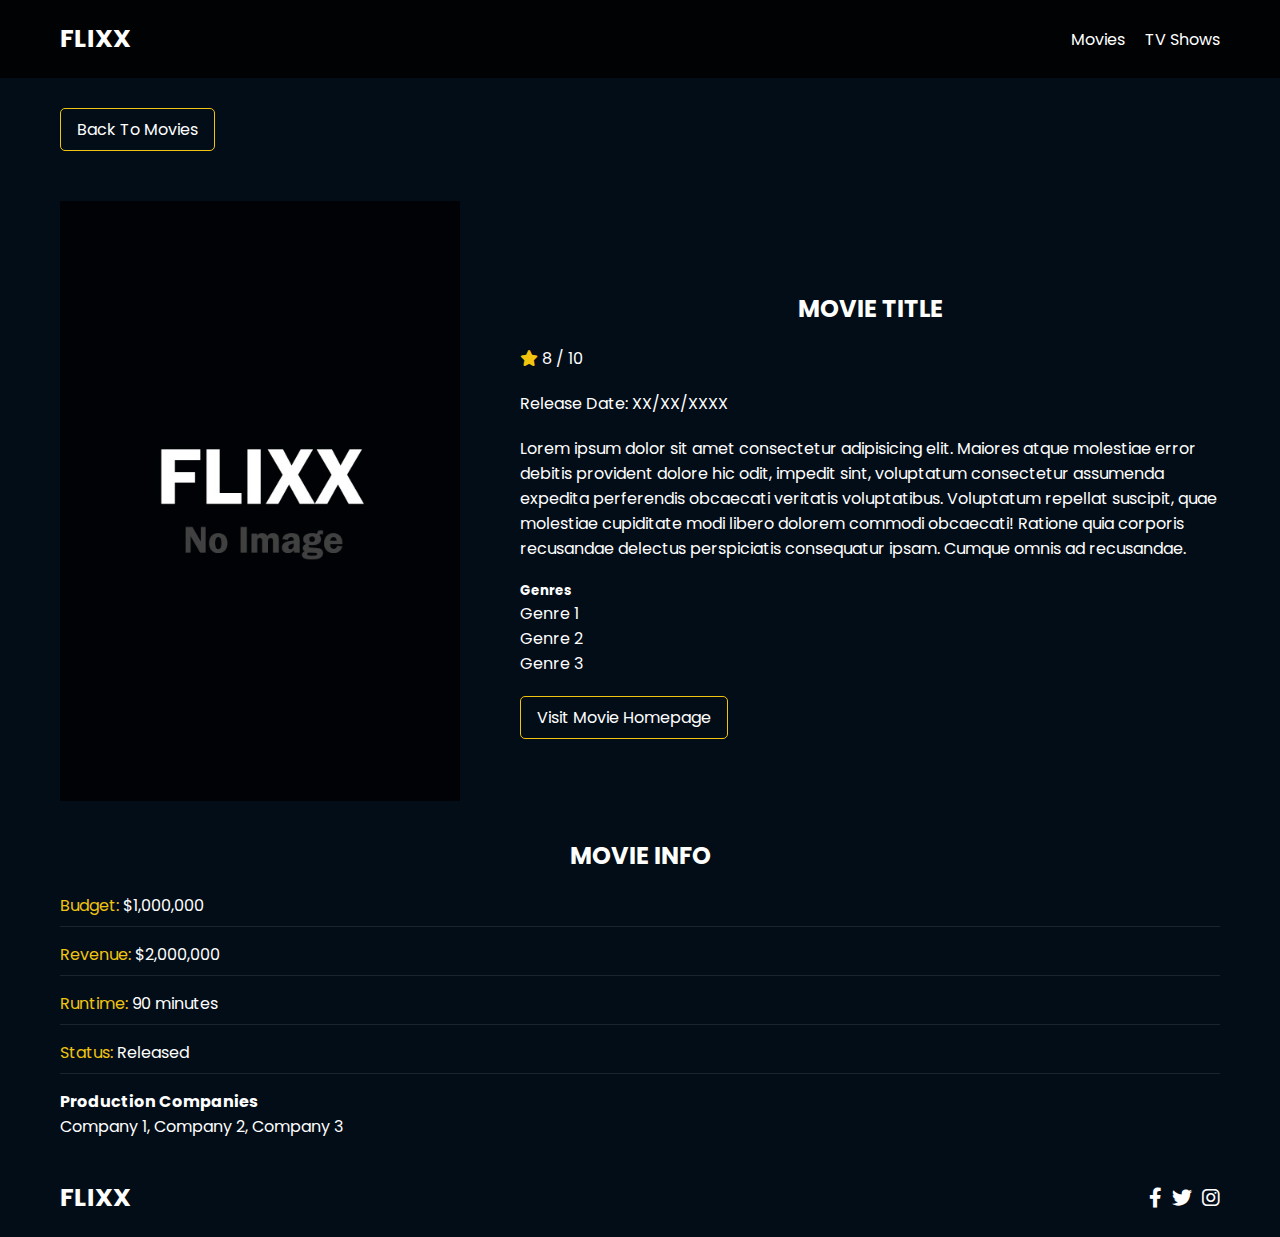
==== movie-details.html @ 48bb4460 "initial commit and theme" ====
<!DOCTYPE html>
<html lang="en">
  <head>
    <meta charset="UTF-8" />
    <meta http-equiv="X-UA-Compatible" content="IE=edge" />
    <meta name="viewport" content="width=device-width, initial-scale=1.0" />
    <link rel="preconnect" href="https://fonts.googleapis.com" />
    <link rel="preconnect" href="https://fonts.gstatic.com" crossorigin />
    <link
      href="https://fonts.googleapis.com/css2?family=Poppins:wght@300;400;700&display=swap"
      rel="stylesheet"
    />
    <link rel="stylesheet" href="lib/fontawesome.css" />
    <link rel="stylesheet" href="css/style.css" />
    <link rel="stylesheet" href="css/spinner.css" />
    <script src="js/script.js" defer></script>
    <title>Flixx | Movie Details</title>
  </head>
  <body>
    <header class="main-header">
      <div class="container">
        <div class="logo"><a href="/">FLIXX</a></div>
        <nav>
          <ul>
            <li>
              <a class="nav-link" href="/">Movies</a>
            </li>
            <li>
              <a class="nav-link" href="/shows.html">TV Shows</a>
            </li>
          </ul>
        </nav>
      </div>
    </header>

    <!-- Movie Details -->
    <section class="container">
      <div class="back">
        <a class="btn" href="index.html">Back To Movies</a>
      </div>
      <!-- Movie Details Output -->
      <div id="movie-details">
        <div class="details-top">
          <div>
            <img
              src="images/no-image.jpg"
              class="card-img-top"
              alt="Movie Title"
            />
          </div>
          <div>
            <h2>Movie Title</h2>
            <p>
              <i class="fas fa-star text-primary"></i>
              8 / 10
            </p>
            <p class="text-muted">Release Date: XX/XX/XXXX</p>
            <p>
              Lorem ipsum dolor sit amet consectetur adipisicing elit. Maiores
              atque molestiae error debitis provident dolore hic odit, impedit
              sint, voluptatum consectetur assumenda expedita perferendis
              obcaecati veritatis voluptatibus. Voluptatum repellat suscipit,
              quae molestiae cupiditate modi libero dolorem commodi obcaecati!
              Ratione quia corporis recusandae delectus perspiciatis consequatur
              ipsam. Cumque omnis ad recusandae.
            </p>
            <h5>Genres</h5>
            <ul class="list-group">
              <li>Genre 1</li>
              <li>Genre 2</li>
              <li>Genre 3</li>
            </ul>
            <a href="#" target="_blank" class="btn">Visit Movie Homepage</a>
          </div>
        </div>
        <div class="details-bottom">
          <h2>Movie Info</h2>
          <ul>
            <li><span class="text-secondary">Budget:</span> $1,000,000</li>
            <li><span class="text-secondary">Revenue:</span> $2,000,000</li>
            <li><span class="text-secondary">Runtime:</span> 90 minutes</li>
            <li><span class="text-secondary">Status:</span> Released</li>
          </ul>
          <h4>Production Companies</h4>
          <div class="list-group">Company 1, Company 2, Company 3</div>
        </div>
      </div>
    </section>

    <!-- Footer -->
    <footer class="main-footer">
      <div class="container">
        <div class="logo"><span>FLIXX</span></div>
        <div class="social-links">
          <a href="https://www.facebook.com" target="_blank"
            ><i class="fab fa-facebook-f"></i
          ></a>
          <a href="https://www.twitter.com" target="_blank"
            ><i class="fab fa-twitter"></i
          ></a>
          <a href="https://www.instagram.com" target="_blank"
            ><i class="fab fa-instagram"></i
          ></a>
        </div>
      </div>
    </footer>

    <div class="spinner"></div>
  </body>
</html>
---- css/style.css ----
*,
*::before,
*::after {
  box-sizing: border-box;
  padding: 0;
  margin: 0;
}

:root {
  --color-primary: #020d18;
  --color-secondary: #f1c40f;
}

body {
  font-family: 'Poppins', sans-serif;
  font-size: 16px;
  background: var(--color-primary);
  color: #fff;
  overflow-x: hidden;
}

a {
  color: #fff;
  text-decoration: none;
}

ul {
  list-style: none;
}

.text-primary {
  color: var(--color-secondary);
}

.text-secondary {
  color: var(--color-secondary);
}

.active {
  color: var(--color-secondary);
  font-weight: 700;
}

.back {
  margin-top: 30px;
}

.btn {
  display: inline-block;
  padding: 0.5rem 1rem;
  border: 1px solid var(--color-secondary);
  border-radius: 5px;
  color: #fff;
  cursor: pointer;
  background: transparent;
  transition: all 0.3s ease-in-out;
}

.btn:hover {
  background: var(--color-secondary);
  color: #000;
}

.btn:disabled {
  border-color: #ccc;
  cursor: not-allowed;
}

.btn:disabled:hover {
  background: transparent;
  color: #fff;
}

.container {
  max-width: 1200px;
  width: 100%;
  margin: 0 auto;
  padding: 0 20px;
}

.main-header .container {
  display: flex;
  justify-content: space-between;
  align-items: center;
  padding: 0 20px;
}

.main-header {
  padding: 20px 0;
  background: rgba(0, 0, 0, 0.8);
}

.main-header .logo {
  color: #fff;
  font-size: 25px;
  font-weight: 700;
  text-transform: uppercase;
}

.main-header ul {
  display: flex;
}

.main-header ul li {
  margin-left: 20px;
}

.main-header ul li a {
  font-size: 16px;
}

.main-header ul li a:hover {
  color: var(--color-secondary);
}

/* Grid */
.grid {
  display: grid;
  grid-template-columns: repeat(auto-fit, minmax(250px, 1fr));
  grid-gap: 20px;
}

/* Card */
.card {
  background: #04376b;
  padding: 5px;
}

.card img {
  width: 100%;
}

.card-body {
  padding: 10px;
  font-size: 20px;
}

.card:hover {
  transform: scale(1.05);
  transition: all 0.5s ease-in-out;
  background: #0a4b8f;
}

/* Footer */
.main-footer {
  background: #020d18;
  padding: 20px 0;
  margin-top: 20px;
}

.main-footer .container {
  display: flex;
  justify-content: space-between;
  align-items: center;
}

.main-footer .container .logo {
  color: #fff;
  font-size: 25px;
  font-weight: 700;
  text-transform: uppercase;
}

.main-footer .container .social-links {
  display: flex;
  font-size: 20px;
}

.main-footer .container .social-links a {
  margin-left: 10px;
  color: #fff;
}

.main-footer .container .social-links a:hover {
  color: var(--color-secondary);
}

/* Section: Now Playing */

section.now-playing {
  padding: 60px;
  background: url(../images/showcase-bg.jpg) no-repeat center center/cover;
}

section h2 {
  margin: 20px 0;
  text-align: center;
  text-transform: uppercase;
}

/* Slider */
.swiper {
  width: 100%;
  height: 50%;
}

.swiper-slide {
  text-align: center;
  font-size: 18px;
  background: var(--color-primary);
  display: flex;
  flex-direction: column;
  justify-content: center;
  align-items: center;
}

.swiper-slide img {
  display: block;
  width: 100%;
  height: 100%;
  object-fit: cover;
}

.swiper-rating {
  padding: 10px;
}

/* Movie Details */
.details-top {
  display: flex;
  justify-content: space-between;
  align-items: center;
  margin: 50px 0 30px;
}

@media (max-width: 700px) {
  .details-top {
    display: block;
    margin-bottom: 40px;
    padding-bottom: 20px;
    border-bottom: #ccc solid 1px;
  }
}

.details-top img {
  width: 400px;
  height: 100%;
  margin-right: 60px;
  object-fit: cover;
}

.details-top p {
  margin: 20px 0;
}

.details-top .btn {
  margin-top: 20px;
}

.details-bottom {
}

.details-bottom li {
  margin: 15px 0;
  padding-bottom: 8px;
  border-bottom: 1px solid #fff;
  border-color: rgba(255, 255, 255, 0.1);
}

/* Search */
.search {
  padding: 60px;
  margin-bottom: 40px;
}

.search .container {
  display: flex;
  justify-content: center;
  align-items: center;
  flex-direction: column;
}

.search .container h2 {
  margin-bottom: 20px;
}

.search .container form {
  width: 100%;
  max-width: 600px;
}

.search-radio label {
  margin-right: 15px;
}

.search-flex {
  display: flex;
  justify-content: space-between;
  align-items: center;
  margin-top: 10px;
}

.search .container form input[type='text'] {
  flex: 6;
  width: 100%;
  height: 50px;
  padding: 10px;
  margin-right: 10px;
  border: 1px solid #fff;
  border-radius: 5px;
  background: transparent;
  color: #fff;
}

.search .container form input[type='text']::placeholder {
  color: #fff;
}

.search .container form input[type='text']:focus {
  outline: none;
}

.search .container form button {
  flex: 1;
  display: block;
  width: 100%;
  padding: 10px;
  border-radius: 5px;
  height: 50px;
  cursor: pointer;
  background: var(--color-secondary);
  color: #000;
}

.search .container form button:hover {
  background: transparent;
  color: #fff;
}

.pagination {
  margin-top: 20px;
}

.page-counter {
  margin-top: 10px;
}

/* Alert */
.alert {
  background: red;
  padding: 10px 20px;
  margin-bottom: 20px;
  border-radius: 5px;
}

.alert-success {
  background: green;
}

.alert-error {
  background: red;
}
---- css/spinner.css ----
/* Spinner From: https://codepen.io/tbrownvisuals/pen/edGYvx */
.spinner {
  position: fixed;
  z-index: 999;
  height: 2em;
  width: 2em;
  overflow: show;
  margin: auto;
  top: 0;
  left: 0;
  bottom: 0;
  right: 0;
  display: none;
}

.show {
  display: block;
}

/* Transparent Overlay */
.spinner:before {
  content: '';
  display: block;
  position: fixed;
  top: 0;
  left: 0;
  width: 100%;
  height: 100%;
  background: radial-gradient(rgba(20, 20, 20, 0.8), rgba(0, 0, 0, 0.8));

  background: -webkit-radial-gradient(
    rgba(20, 20, 20, 0.8),
    rgba(0, 0, 0, 0.8)
  );
}

/* :not(:required) hides these rules from IE9 and below */
.spinner:not(:required) {
  /* hide "loading..." text */
  font: 0/0 a;
  color: transparent;
  text-shadow: none;
  background-color: transparent;
  border: 0;
}

.spinner:not(:required):after {
  content: '';
  display: block;
  font-size: 10px;
  width: 1em;
  height: 1em;
  margin-top: -0.5em;
  -webkit-animation: spinner 150ms infinite linear;
  -moz-animation: spinner 150ms infinite linear;
  -ms-animation: spinner 150ms infinite linear;
  -o-animation: spinner 150ms infinite linear;
  animation: spinner 150ms infinite linear;
  border-radius: 0.5em;
  -webkit-box-shadow: rgba(255, 255, 255, 0.75) 1.5em 0 0 0,
    rgba(255, 255, 255, 0.75) 1.1em 1.1em 0 0,
    rgba(255, 255, 255, 0.75) 0 1.5em 0 0,
    rgba(255, 255, 255, 0.75) -1.1em 1.1em 0 0,
    rgba(255, 255, 255, 0.75) -1.5em 0 0 0,
    rgba(255, 255, 255, 0.75) -1.1em -1.1em 0 0,
    rgba(255, 255, 255, 0.75) 0 -1.5em 0 0,
    rgba(255, 255, 255, 0.75) 1.1em -1.1em 0 0;
  box-shadow: rgba(255, 255, 255, 0.75) 1.5em 0 0 0,
    rgba(255, 255, 255, 0.75) 1.1em 1.1em 0 0,
    rgba(255, 255, 255, 0.75) 0 1.5em 0 0,
    rgba(255, 255, 255, 0.75) -1.1em 1.1em 0 0,
    rgba(255, 255, 255, 0.75) -1.5em 0 0 0,
    rgba(255, 255, 255, 0.75) -1.1em -1.1em 0 0,
    rgba(255, 255, 255, 0.75) 0 -1.5em 0 0,
    rgba(255, 255, 255, 0.75) 1.1em -1.1em 0 0;
}

/* Animation */

@-webkit-keyframes spinner {
  0% {
    -webkit-transform: rotate(0deg);
    -moz-transform: rotate(0deg);
    -ms-transform: rotate(0deg);
    -o-transform: rotate(0deg);
    transform: rotate(0deg);
  }
  100% {
    -webkit-transform: rotate(360deg);
    -moz-transform: rotate(360deg);
    -ms-transform: rotate(360deg);
    -o-transform: rotate(360deg);
    transform: rotate(360deg);
  }
}
@-moz-keyframes spinner {
  0% {
    -webkit-transform: rotate(0deg);
    -moz-transform: rotate(0deg);
    -ms-transform: rotate(0deg);
    -o-transform: rotate(0deg);
    transform: rotate(0deg);
  }
  100% {
    -webkit-transform: rotate(360deg);
    -moz-transform: rotate(360deg);
    -ms-transform: rotate(360deg);
    -o-transform: rotate(360deg);
    transform: rotate(360deg);
  }
}
@-o-keyframes spinner {
  0% {
    -webkit-transform: rotate(0deg);
    -moz-transform: rotate(0deg);
    -ms-transform: rotate(0deg);
    -o-transform: rotate(0deg);
    transform: rotate(0deg);
  }
  100% {
    -webkit-transform: rotate(360deg);
    -moz-transform: rotate(360deg);
    -ms-transform: rotate(360deg);
    -o-transform: rotate(360deg);
    transform: rotate(360deg);
  }
}
@keyframes spinner {
  0% {
    -webkit-transform: rotate(0deg);
    -moz-transform: rotate(0deg);
    -ms-transform: rotate(0deg);
    -o-transform: rotate(0deg);
    transform: rotate(0deg);
  }
  100% {
    -webkit-transform: rotate(360deg);
    -moz-transform: rotate(360deg);
    -ms-transform: rotate(360deg);
    -o-transform: rotate(360deg);
    transform: rotate(360deg);
  }
}
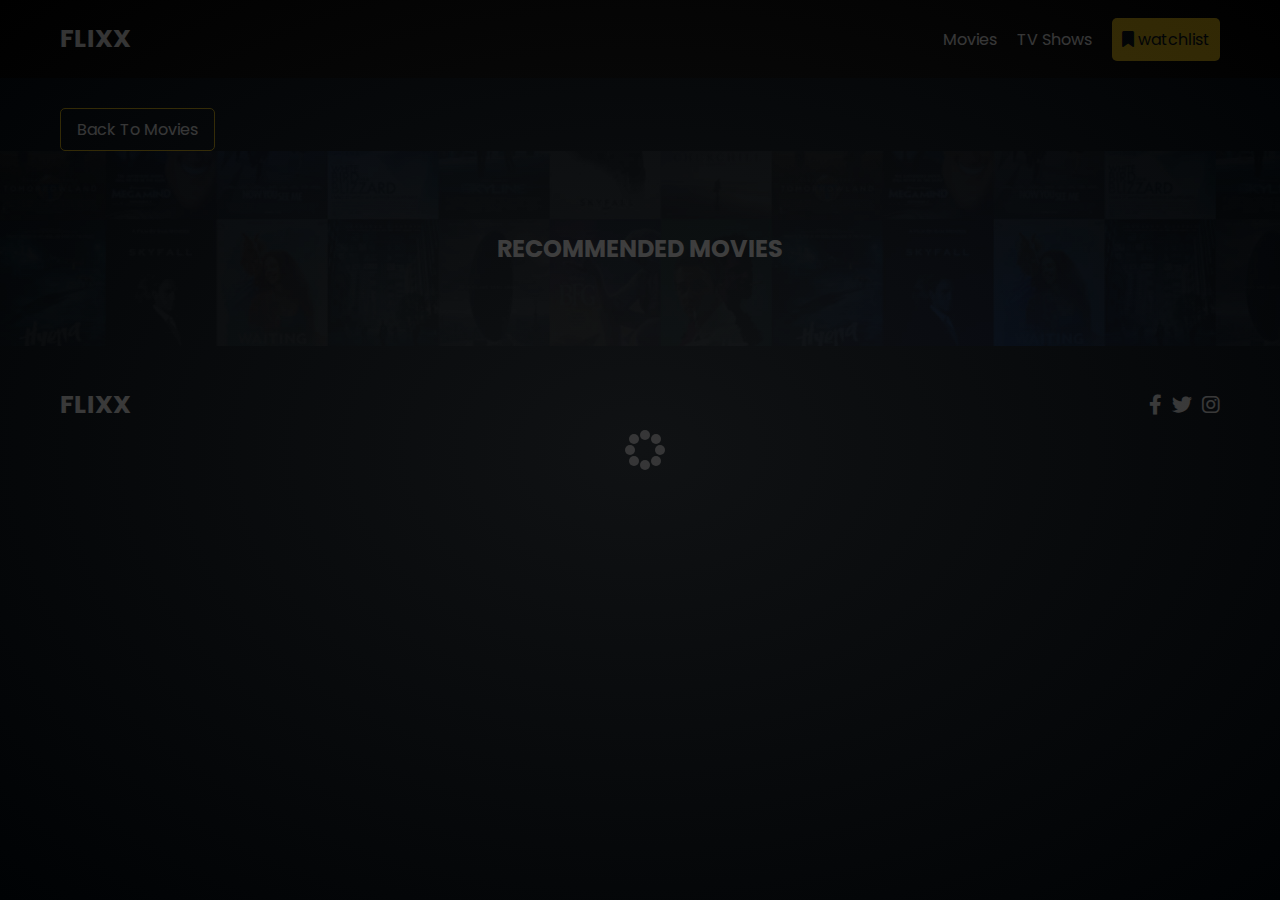
==== commit 84b4b98e: "functionality done" ====
--- a/movie-details.html
+++ b/movie-details.html
@@ -12,7 +12,9 @@
     />
     <link rel="stylesheet" href="lib/fontawesome.css" />
     <link rel="stylesheet" href="css/style.css" />
+    <link rel="stylesheet" href="lib/swiper.css" />
     <link rel="stylesheet" href="css/spinner.css" />
+    <script src="lib/swiper.js"></script>
     <script src="js/script.js" defer></script>
     <title>Flixx | Movie Details</title>
   </head>
@@ -28,6 +30,11 @@
             <li>
               <a class="nav-link" href="/shows.html">TV Shows</a>
             </li>
+            <li>
+              <a href="/watchlist.html" class="nav-link">
+                <i class="fas fa-bookmark"></i> watchlist
+              </a>
+            </li>
           </ul>
         </nav>
       </div>
@@ -39,51 +46,14 @@
         <a class="btn" href="index.html">Back To Movies</a>
       </div>
       <!-- Movie Details Output -->
-      <div id="movie-details">
-        <div class="details-top">
-          <div>
-            <img
-              src="images/no-image.jpg"
-              class="card-img-top"
-              alt="Movie Title"
-            />
-          </div>
-          <div>
-            <h2>Movie Title</h2>
-            <p>
-              <i class="fas fa-star text-primary"></i>
-              8 / 10
-            </p>
-            <p class="text-muted">Release Date: XX/XX/XXXX</p>
-            <p>
-              Lorem ipsum dolor sit amet consectetur adipisicing elit. Maiores
-              atque molestiae error debitis provident dolore hic odit, impedit
-              sint, voluptatum consectetur assumenda expedita perferendis
-              obcaecati veritatis voluptatibus. Voluptatum repellat suscipit,
-              quae molestiae cupiditate modi libero dolorem commodi obcaecati!
-              Ratione quia corporis recusandae delectus perspiciatis consequatur
-              ipsam. Cumque omnis ad recusandae.
-            </p>
-            <h5>Genres</h5>
-            <ul class="list-group">
-              <li>Genre 1</li>
-              <li>Genre 2</li>
-              <li>Genre 3</li>
-            </ul>
-            <a href="#" target="_blank" class="btn">Visit Movie Homepage</a>
-          </div>
-        </div>
-        <div class="details-bottom">
-          <h2>Movie Info</h2>
-          <ul>
-            <li><span class="text-secondary">Budget:</span> $1,000,000</li>
-            <li><span class="text-secondary">Revenue:</span> $2,000,000</li>
-            <li><span class="text-secondary">Runtime:</span> 90 minutes</li>
-            <li><span class="text-secondary">Status:</span> Released</li>
-          </ul>
-          <h4>Production Companies</h4>
-          <div class="list-group">Company 1, Company 2, Company 3</div>
-        </div>
+      <div id="movie-details"></div>
+    </section>
+
+    <!-- Recommendations Section -->
+    <section class="now-playing">
+      <h2>Recommended Movies</h2>
+      <div class="swiper">
+        <div class="swiper-wrapper"></div>
       </div>
     </section>
 
--- a/css/style.css
+++ b/css/style.css
@@ -12,7 +12,7 @@
 }
 
 body {
-  font-family: 'Poppins', sans-serif;
+  font-family: "Poppins", sans-serif;
   font-size: 16px;
   background: var(--color-primary);
   color: #fff;
@@ -107,22 +107,44 @@
 
 .main-header ul li a {
   font-size: 16px;
+  transition: 0.3s;
 }
 
 .main-header ul li a:hover {
   color: var(--color-secondary);
+}
+
+.main-header ul li:last-child a {
+  background-color: var(--color-secondary);
+  padding: 10px;
+  color: var(--color-primary);
+  border-radius: 5px;
+}
+
+.main-header ul li:last-child a:hover {
+  background-color: #fff;
+  color: var(--color-primary);
 }
 
 /* Grid */
 .grid {
   display: grid;
-  grid-template-columns: repeat(auto-fit, minmax(250px, 1fr));
+  grid-template-columns: repeat(4, minmax(250px, 1fr));
   grid-gap: 20px;
+}
+
+@media (max-width: 1100px) {
+  .grid {
+    display: grid;
+    grid-template-columns: repeat(3, minmax(150px, 1fr));
+    grid-gap: 20px;
+  }
 }
 
 /* Card */
 .card {
-  background: #04376b;
+  background: #122131;
+  border-radius: 5px;
   padding: 5px;
 }
 
@@ -139,6 +161,64 @@
   transform: scale(1.05);
   transition: all 0.5s ease-in-out;
   background: #0a4b8f;
+}
+
+.card-text {
+  display: flex;
+  justify-content: space-between;
+}
+
+/* Watch list */
+
+.watchlist {
+  display: flex;
+  flex-direction: column;
+  justify-content: center;
+  gap: 20px;
+  margin-top: 20px;
+}
+
+.watchlist-card {
+  display: flex;
+  justify-content: space-between;
+  align-items: center;
+  gap: 20px;
+  height: 200px;
+  background-color: #122131;
+  padding: 20px;
+  border-radius: 15px;
+}
+
+.watchlist-card .overview {
+  display: flex;
+  align-items: center;
+  gap: 10px;
+}
+
+.title {
+  margin: 20px 0;
+  font-size: 20px;
+  text-align: center;
+}
+
+.watchlist-card .title {
+  margin: 0;
+  margin-bottom: 20px;
+}
+
+.remove-btn {
+  display: inline-block;
+  padding: 0.5rem 1rem;
+  border: 1px solid transparent;
+  border-radius: 5px;
+  color: black;
+  cursor: pointer;
+  background: #ff9090;
+  transition: all 0.3s ease-in-out;
+}
+
+.remove-btn:hover {
+  background-color: white;
 }
 
 /* Footer */
@@ -202,6 +282,8 @@
   flex-direction: column;
   justify-content: center;
   align-items: center;
+  border-radius: 10px;
+  user-select: none;
 }
 
 .swiper-slide img {
@@ -290,7 +372,7 @@
   margin-top: 10px;
 }
 
-.search .container form input[type='text'] {
+.search .container form input[type="text"] {
   flex: 6;
   width: 100%;
   height: 50px;
@@ -302,11 +384,11 @@
   color: #fff;
 }
 
-.search .container form input[type='text']::placeholder {
-  color: #fff;
-}
-
-.search .container form input[type='text']:focus {
+.search .container form input[type="text"]::placeholder {
+  color: #fff;
+}
+
+.search .container form input[type="text"]:focus {
   outline: none;
 }
 
@@ -337,16 +419,15 @@
 
 /* Alert */
 .alert {
-  background: red;
   padding: 10px 20px;
   margin-bottom: 20px;
   border-radius: 5px;
 }
 
-.alert-success {
+.green-bg {
   background: green;
 }
 
-.alert-error {
-  background: red;
-}
+.red-bg {
+  background: #ff9090;
+}
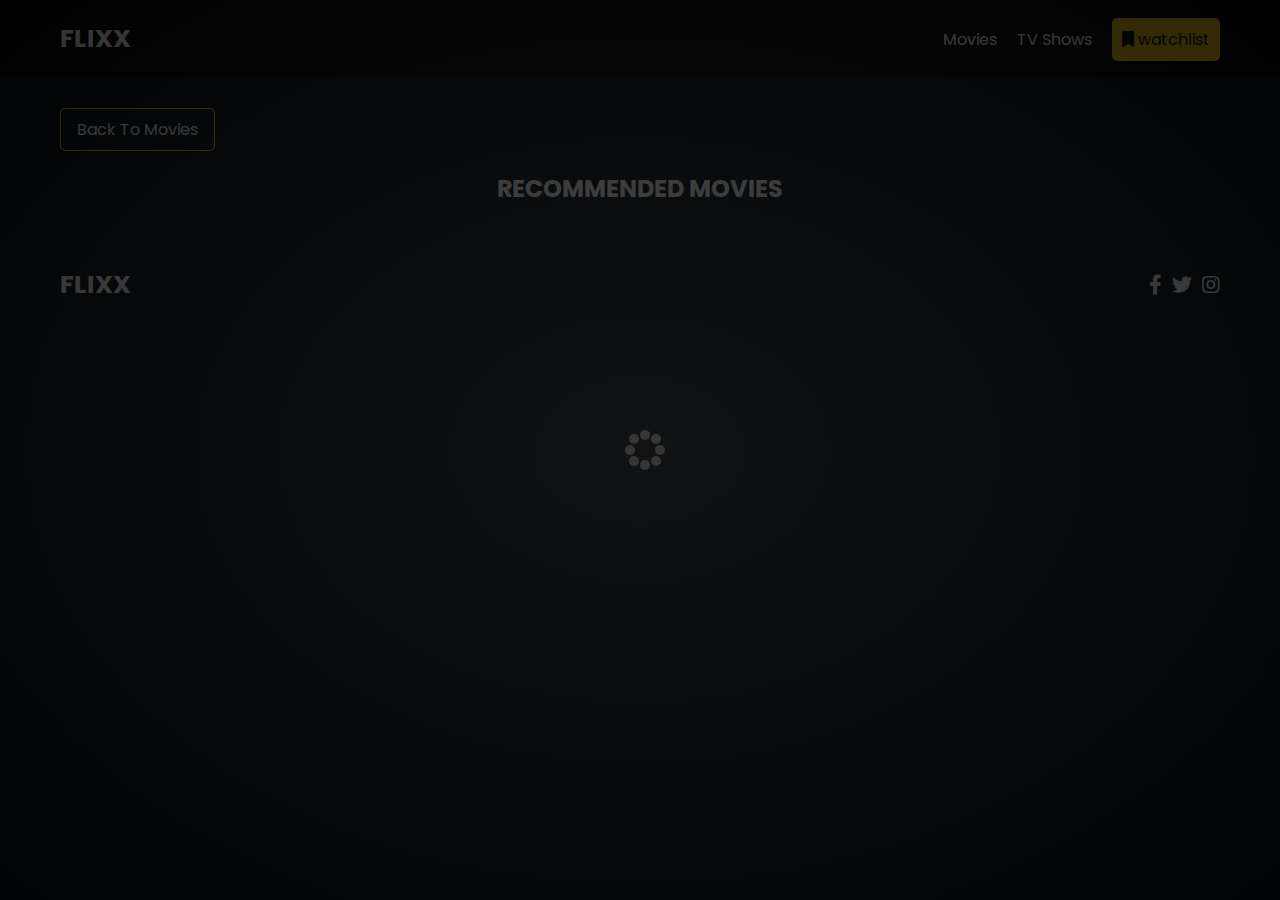
==== commit 7452b1c1: "edited some styling" ====
--- a/movie-details.html
+++ b/movie-details.html
@@ -50,7 +50,7 @@
     </section>
 
     <!-- Recommendations Section -->
-    <section class="now-playing">
+    <section class="">
       <h2>Recommended Movies</h2>
       <div class="swiper">
         <div class="swiper-wrapper"></div>
--- a/css/style.css
+++ b/css/style.css
@@ -270,7 +270,7 @@
 
 /* Slider */
 .swiper {
-  width: 100%;
+  width: 75%;
   height: 50%;
 }
 
